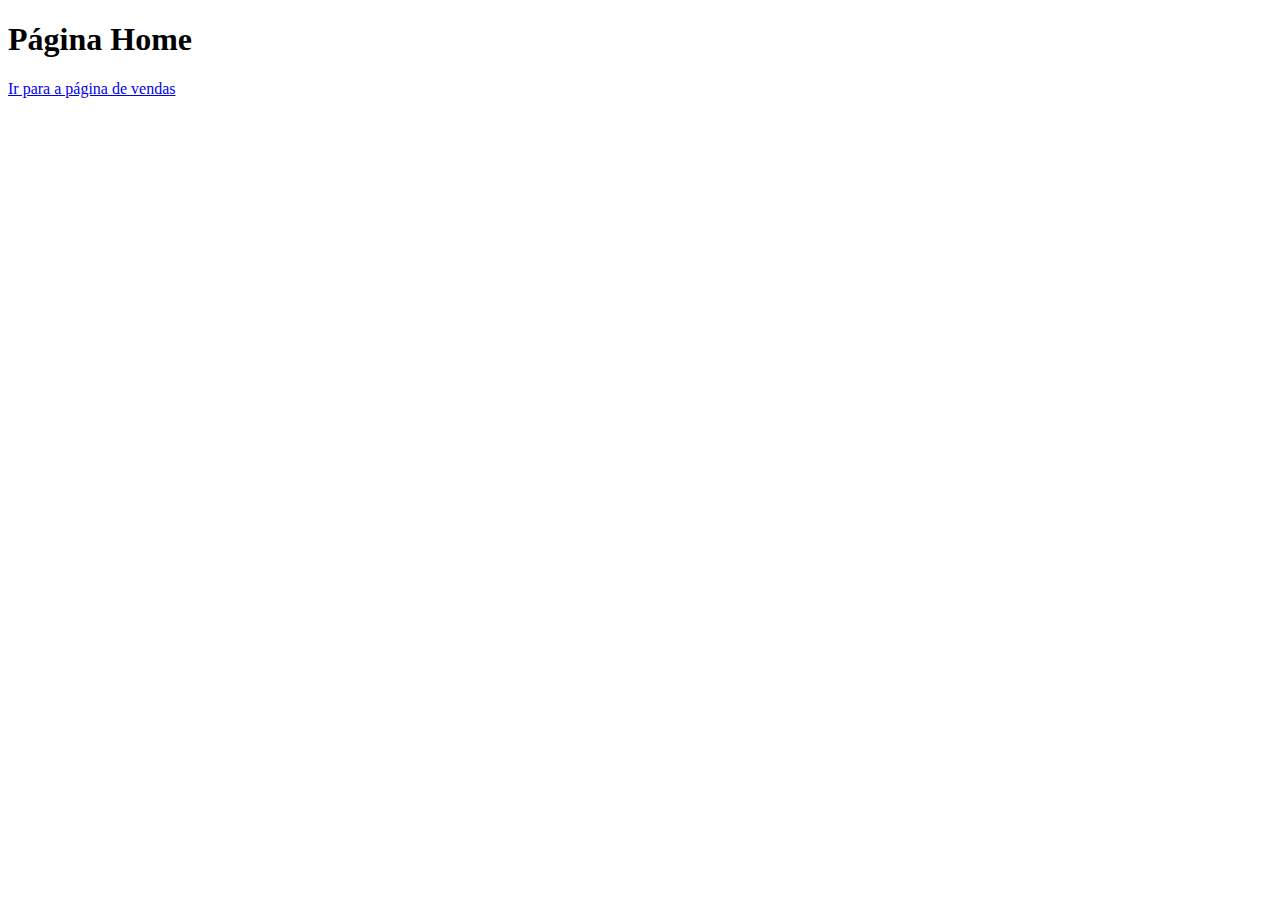
==== index.html @ 4c013ffd "criadas páginas index e vendas" ====
<!DOCTYPE html>
<html lang="en">
<head>
    <meta charset="UTF-8">
    <meta http-equiv="X-UA-Compatible" content="IE=edge">
    <meta name="viewport" content="width=device-width, initial-scale=1.0">
    <title>Document</title>
</head>
<body>
    <h1>Página Home</h1>

    <a href="vendas.html">Ir para a página de vendas</a>
</body>
</html>
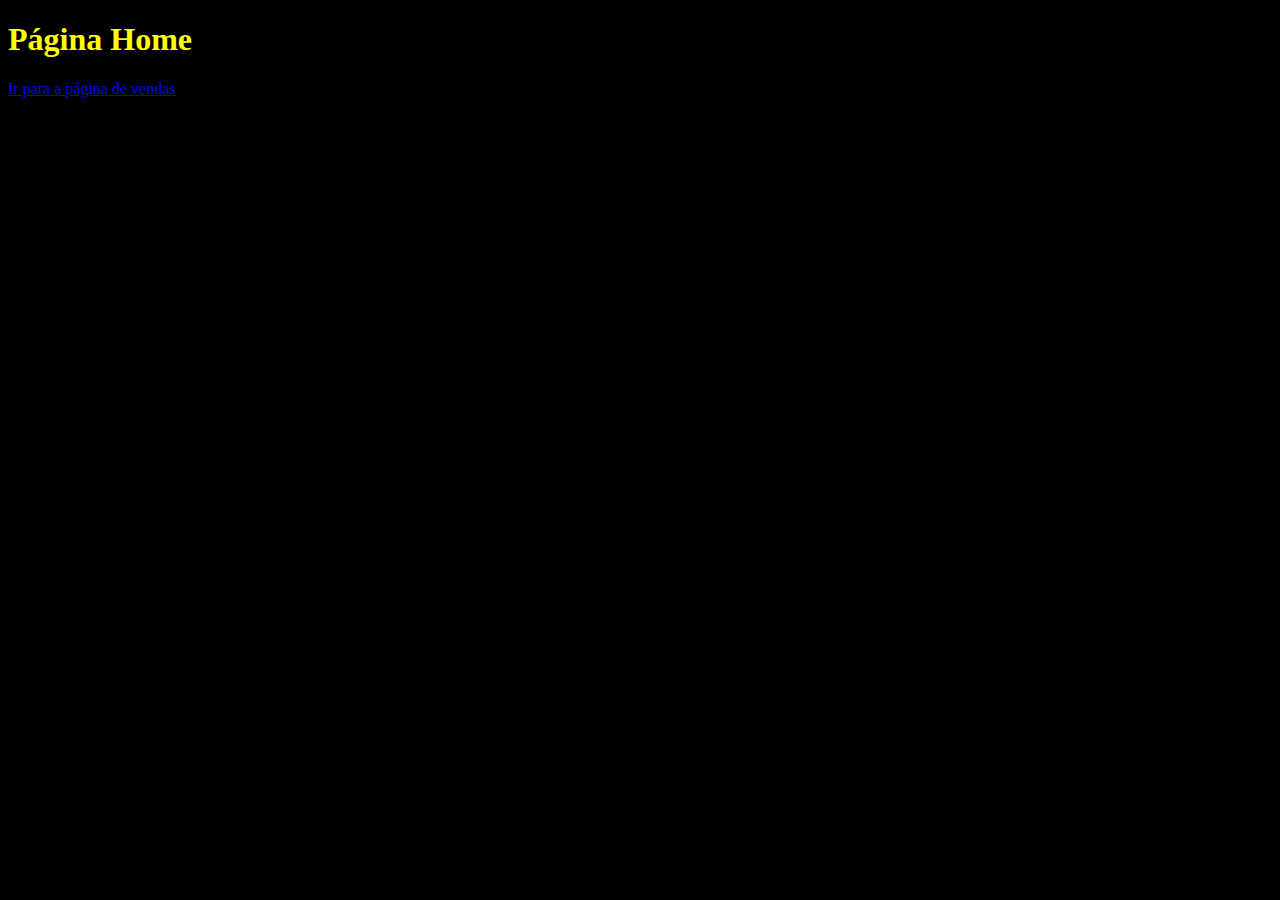
==== commit bd0aa66d: "alterando style.css e outros arquivos html" ====
--- a/index.html
+++ b/index.html
@@ -4,11 +4,13 @@
     <meta charset="UTF-8">
     <meta http-equiv="X-UA-Compatible" content="IE=edge">
     <meta name="viewport" content="width=device-width, initial-scale=1.0">
+    <link rel="stylesheet" href="style.css">
     <title>Document</title>
 </head>
 <body>
     <h1>Página Home</h1>
 
     <a href="vendas.html">Ir para a página de vendas</a>
+
 </body>
 </html>--- a/style.css
+++ b/style.css
@@ -0,0 +1,5 @@
+
+body{
+    background-color: black;
+    color:yellow;
+}